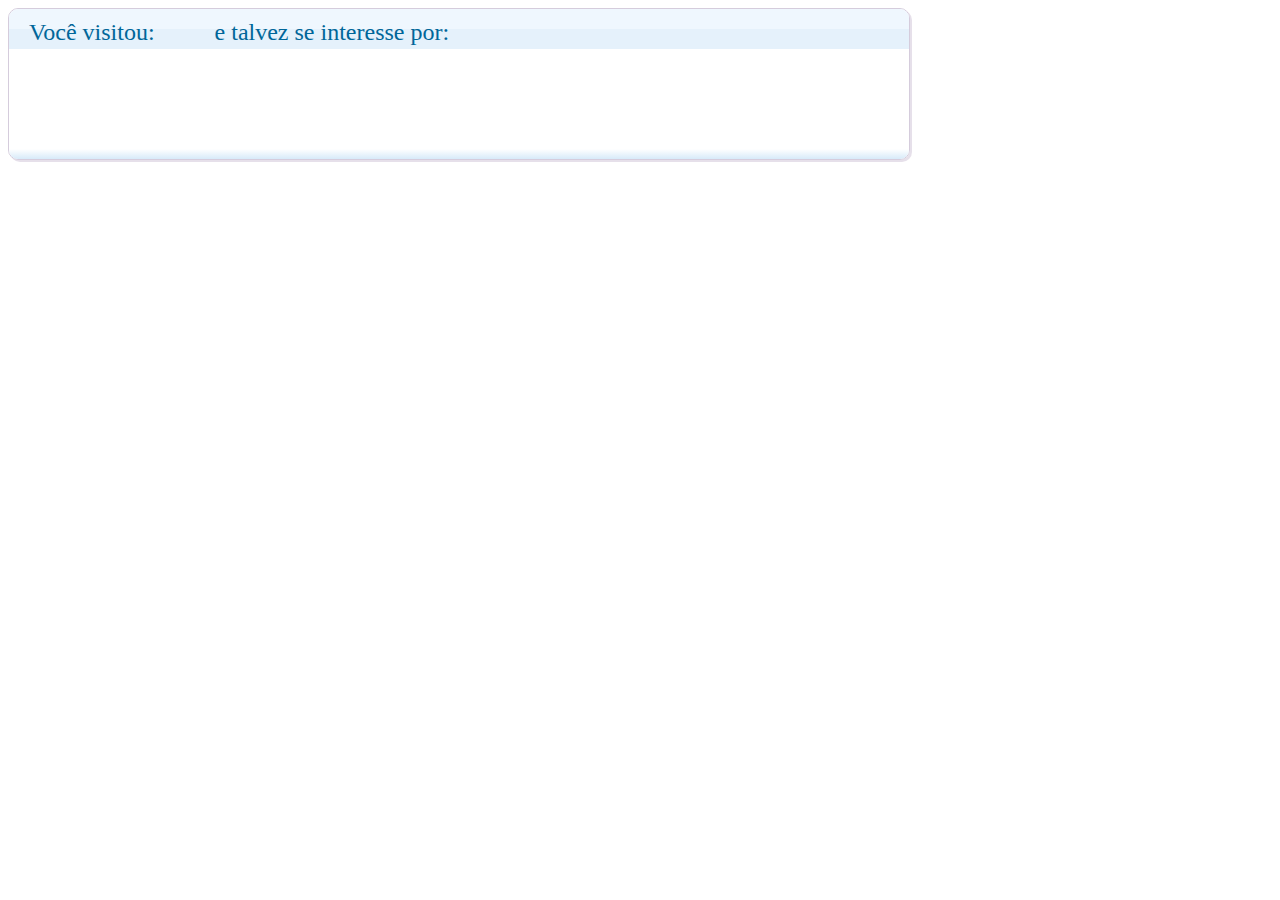
==== home.htm @ dfd91e62 "Add files via upload" ====
<!DOCTYPE html>

<html>
<head>
  <meta charset="utf-8">
  <meta name="viewport" content="width=device-width, initial-scale=1">
  <title>Vitrine </title>
  <link rel="stylesheet" type="text/css" href="style.css">
  <script src="functions.js"></script>
</head>

<body onload="loadVitrine()">

<div class="vitrine">
  <div class="header">
    <span class="a">Você visitou:</span><span class="a">e talvez se interesse por:</span>
  </div>
  <div  id="content">
    <div id="ref">
    </div>
    <img src="setaEsquerdaA.png" id="goLeft" class="scrollBtn" onclick="goLeft()">
    <div id="recom">
    </div>
    <img src="setaDireitaB.png" id="goRight" class="scrollBtn" onclick="goRight()">
  </div>
  <div id="footer">
  </div>
</div>
</body>
</html>
---- style.css ----
.vitrine{
  border-style: solid;
  max-width: 900px;
  box-shadow: 2px 2px rgba(213,204,220, 0.6);
  border-width:1px;
  border-color: rgb(213,204,220);
  border-radius:10px;
  overflow:hidden;
}

.header{
  height:20px;
  background: linear-gradient(180deg, rgb(239,247,254) 50%, rgb(229,241,251) 50%);
  color:rgb(0,102,153);
  font-size:150%;
  padding: 10px 0px 10px 10px;
}

.a{
  margin:10px 50px 10px 10px;
}

#content{
  display: inline-block;
  background: linear-gradient(180deg, rgba(255,255,255,0)90%, rgba(255,255,255,1) 100%);
  overflow:hidden;
  position: relative;
  white-space:nowrap;
  max-width: inherit;
}
#recom{
  display: inline-block;
  white-space:nowrap;
  max-width:700px;
  overflow:hidden;
}

.item{
  display:inline-block;
  vertical-align:top;
  margin-top: 10px;
  max-height: 280px;
  font-size:80%;
  padding: 10px 10px 10px 10px;
}
.item:hover{
  background-image: linear-gradient(rgb(215,234,249), rgb(215,234,249), white);
}

.item p{
  margin-bottom:0;
  margin-top:0;
  max-width: 10em;
  max-height:3em;
  overflow:hidden;
  white-space:nowrap;
  text-overflow:ellipsis;
}

.price{
  color: red;
  font-size:130%
}

.item a {
  position:absolute;
  display: inline-block;
  width: 100%;
  height: 100%;
}

#ref{
  float: left;
  display: inline-block;
  border-right-style:solid;
  border-right-width: 1px;
  border-right-color: rgb(213,204,220);
}
#goRight{
  position: absolute;
  bottom: 100px;
  right: 1px;
}
#goLeft{
  position: relative;
  bottom:100px;
}

#footer{
  background-image:linear-gradient(white,rgb(215,234,249));
  margin-top:20px;
   height:10px;
}
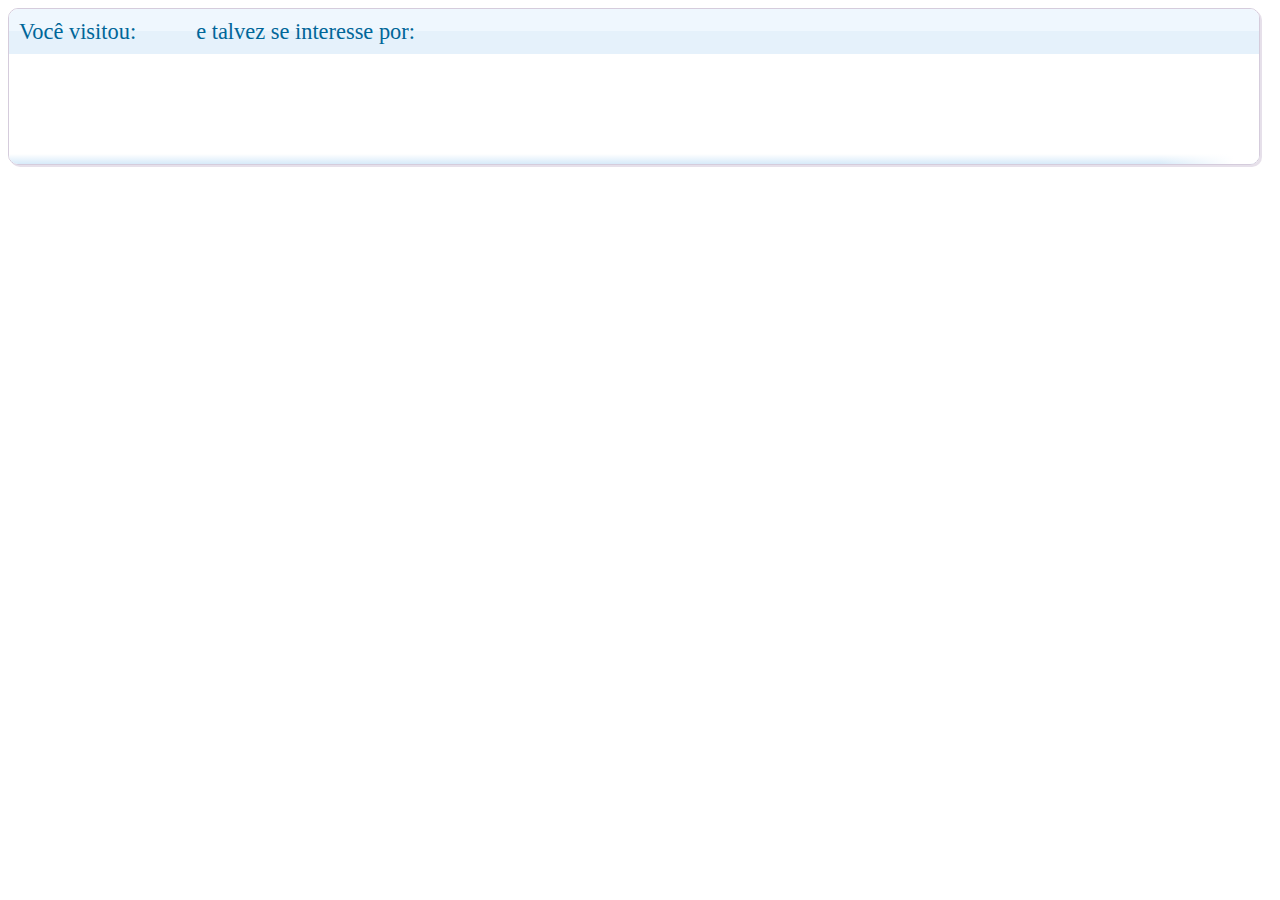
==== commit b413762a: "Merge pull request #3 from Debelowper/branch" ====
--- a/home.htm
+++ b/home.htm
@@ -12,19 +12,22 @@
 <body onload="loadVitrine()">
 
 <div class="vitrine">
+  <div id="overlay">
+    <img src="setaDireitaB.png" id="goRight" onclick="goRight()">
+  </div>
   <div class="header">
-    <span class="a">Você visitou:</span><span class="a">e talvez se interesse por:</span>
+    <span class="headText">Você visitou:</span><span class="headText">e talvez se interesse por:</span>
   </div>
   <div  id="content">
     <div id="ref">
     </div>
-    <img src="setaEsquerdaA.png" id="goLeft" class="scrollBtn" onclick="goLeft()">
-    <div id="recom">
+    <img src="setaEsquerdaA.png" id="goLeft" onclick="goLeft()">
+    <div id="recom" onscroll="scrollFunc()">
     </div>
-    <img src="setaDireitaB.png" id="goRight" class="scrollBtn" onclick="goRight()">
   </div>
   <div id="footer">
   </div>
 </div>
+
 </body>
 </html>
--- a/style.css
+++ b/style.css
@@ -1,28 +1,30 @@
 .vitrine{
   border-style: solid;
-  max-width: 900px;
+  position: relative;
+  max-width: 1250px;
   box-shadow: 2px 2px rgba(213,204,220, 0.6);
   border-width:1px;
   border-color: rgb(213,204,220);
   border-radius:10px;
   overflow:hidden;
+  font-family: "Calibri";
 }
 
 .header{
   height:20px;
   background: linear-gradient(180deg, rgb(239,247,254) 50%, rgb(229,241,251) 50%);
   color:rgb(0,102,153);
-  font-size:150%;
-  padding: 10px 0px 10px 10px;
+  font-size:140%;
+  padding: 10px 0px 15px 0px;
 }
 
-.a{
+.headText{
   margin:10px 50px 10px 10px;
 }
 
 #content{
   display: inline-block;
-  background: linear-gradient(180deg, rgba(255,255,255,0)90%, rgba(255,255,255,1) 100%);
+  background-image: linear-gradient(90deg, rgba(0,0,0,0) 90%, rgba(255,255,255,1) 100%);
   overflow:hidden;
   position: relative;
   white-space:nowrap;
@@ -31,8 +33,17 @@
 #recom{
   display: inline-block;
   white-space:nowrap;
-  max-width:700px;
+  max-width:1000px;
   overflow:hidden;
+  white-space: nowrap;
+}
+#ref{
+  float: left;
+  display: inline-block;
+  border-right-style:solid;
+  border-right-width: 1px;
+  border-right-color: rgb(213,204,220);
+  padding-right: 20px;
 }
 
 .item{
@@ -45,45 +56,74 @@
 }
 .item:hover{
   background-image: linear-gradient(rgb(215,234,249), rgb(215,234,249), white);
+  cursor: pointer;
 }
-
+.item img:hover{
+  border-style: solid;
+  border-color: rgb(213,204,220);
+  border-width:1px;
+}
 .item p{
+  position: relative;
   margin-bottom:0;
   margin-top:0;
   max-width: 10em;
-  max-height:3em;
+  max-height: 3.6em;
   overflow:hidden;
-  white-space:nowrap;
-  text-overflow:ellipsis;
+  white-space: normal;
+  text-align: justify;
+  margin-right: -1em;
+  padding-right: 1em;
 }
-
-.price{
-  color: red;
-  font-size:130%
+/* adiciona retiscencias ao paragrafo de descrição */
+.name::before{
+  content: "...";
+  position: absolute;
+  right:2px;
+  bottom:0;
 }
-
+/*
 .item a {
   position:absolute;
   display: inline-block;
-  width: 100%;
+  width:inherit;
   height: 100%;
+  background-color: red;
+}
+*/
+
+.price{
+  color: rgb(204,0,0);
+  font-size:150%
+}
+.paymentConditions{
+  display: block;
+  font-size:120%;
+  color: rgb(204,0,0);
+  word-spacing: 1px;
+  font-family: "Trebuchet MS";
+  letter-spacing: -2px;
 }
 
-#ref{
-  float: left;
-  display: inline-block;
-  border-right-style:solid;
-  border-right-width: 1px;
-  border-right-color: rgb(213,204,220);
-}
-#goRight{
-  position: absolute;
-  bottom: 100px;
-  right: 1px;
-}
 #goLeft{
   position: relative;
   bottom:100px;
+}
+
+#overlay{
+  position: absolute;
+  right:0px;
+  top: 50px;
+  height: 280px;
+  width: 100px;
+  z-index:10;
+  background-image:linear-gradient(90deg, rgba(255,255,255,0),rgba(255,255,255,1)75%);
+}
+#goRight{
+  position:absolute;
+  top: 120px;
+  right:0;
+  z-index:11;
 }
 
 #footer{
